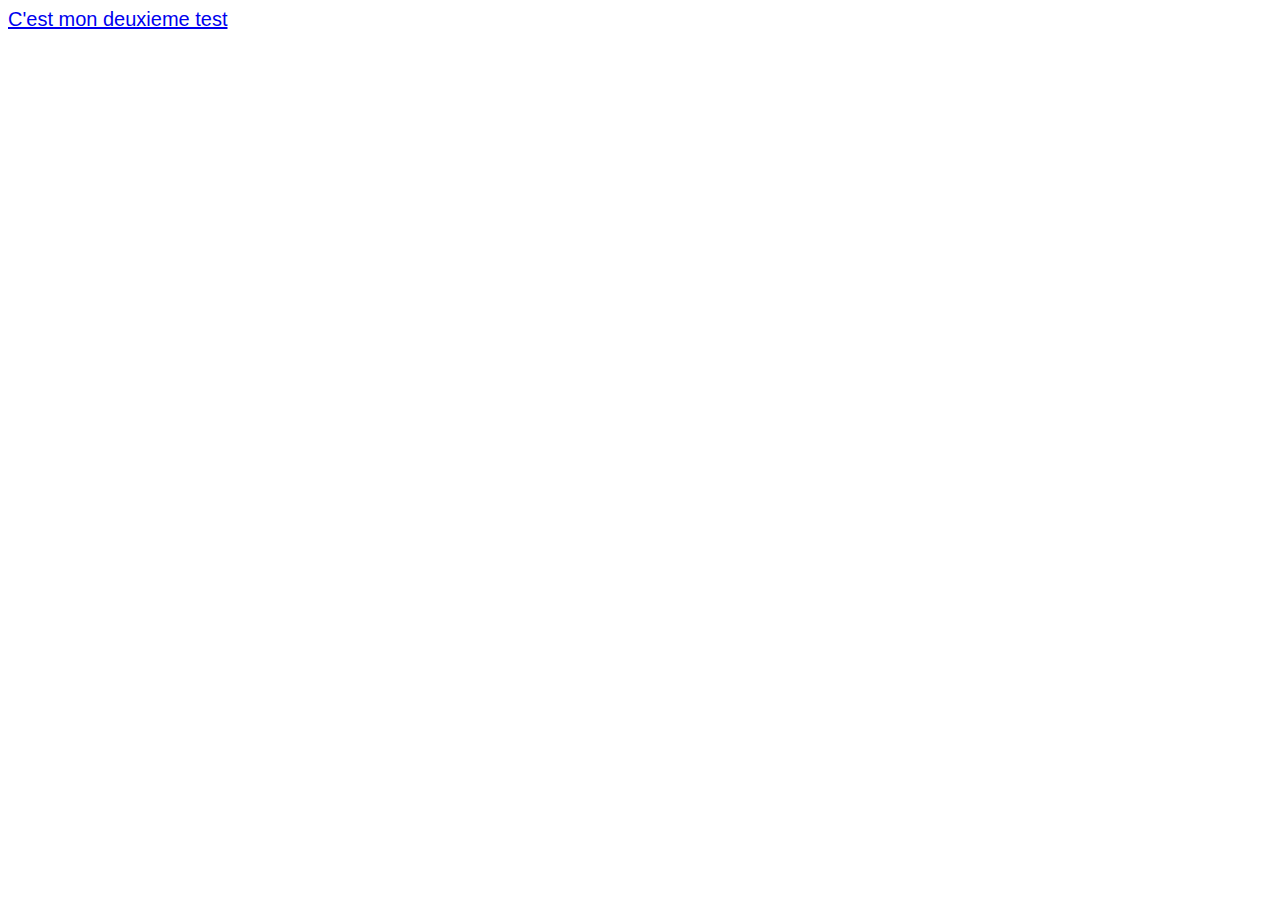
==== index2.html @ 1fe501c3 "Html images" ====
<html>
	
	<head>
		<title>Bonjour2</title>
		<link rel="stylesheet" type="text/css" href="css/style.css">
	</head>
	<body>
	<a href="index.html">C'est mon deuxieme test</a>












	</body>
	</html>
---- css/style.css ----
body {
	background-color: #ffffff;
	font-family: Arial;
	font-size: 20px;
}
#carlos {width: 50px}
.autre{width: 600px}
.et {
	color: #ff0000
}
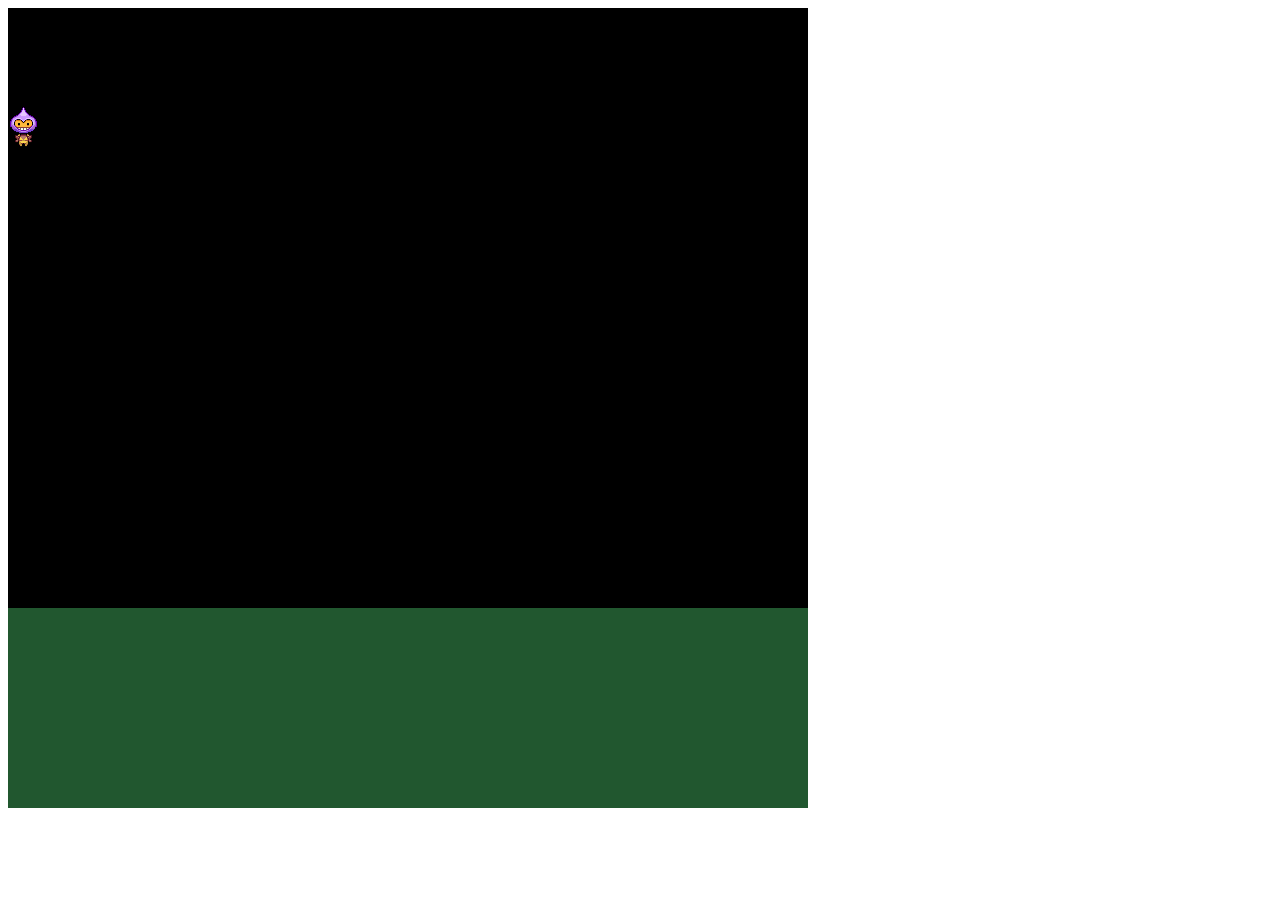
==== commit 93bdac38: "My first Game" ====
--- a/index2.html
+++ b/index2.html
@@ -1,22 +1,69 @@
 <html>
 	
 	<head>
-		<title>Bonjour2</title>
-		<link rel="stylesheet" type="text/css" href="css/style.css">
+		<title>Jeux</title>
+		<script type="text/javascript" src="js/phaser.min.js"></script>
+
 	</head>
 	<body>
-	<a href="index.html">C'est mon deuxieme test</a>
+		<script type="text/javascript">
 
+		var game = new Phaser.Game(800, 800, Phaser.AUTO, '', { preload: chargement, create: creation, update: actions });
+		var sol;
+		var bonhomme;
+		var cursors;
 
+		function chargement(){
+			game.load.image('sol', 'images/platform.png');
+			game.load.spritesheet('bonhomme', 'images/dude.png', 32, 48);			
+		}
+		
+		function creation() {
+			game.physics.startSystem(Phaser.Physics.ARCADE);
+			//console.log(game.world.height);
+		
+			sol = game.add.sprite(0, 3*game.world.height/4, 'sol');
+			sol.scale.setTo(2, game.world.height/128);
+			game.physics.arcade.enable(sol);
+			sol.body.immovable = true;
+			
+			bonhomme = game.add.sprite(0, 0, 'bonhomme');
+			game.physics.arcade.enable(bonhomme);
+			bonhomme.body.gravity.y = 350;
+			bonhomme.body.collideWorldBounds = true;
+			bonhomme.animations.add('gauche', [0, 1, 2, 3], 10, true);
+			bonhomme.animations.add('droite', [5, 6, 7, 8], 10, true);
 
+			cursors = game.input.keyboard.createCursorKeys();
 
+		}
+		
+		function actions(){
+			//console.log(game.world.height);
+			game.physics.arcade.collide(bonhomme, sol);
 
+			if (cursors.left.isDown){
 
+				bonhomme.body.velocity.x = -150;
+				bonhomme.animations.play('gauche');
 
+			} else if (cursors.right.isDown){
 
+				bonhomme.body.velocity.x = 150;
+				bonhomme.animations.play('droite');
 
+			} else {
 
+				bonhomme.animations.stop();
+				bonhomme.body.velocity.x = 0;
+				bonhomme.frame = 4;
+			}
+			if (cursors.up.isDown && bonhomme.body.touching.down){
 
+				bonhomme.body.velocity.y = -500;
+			}
 
+		}
+		</script>
 	</body>
-	</html>+</html>